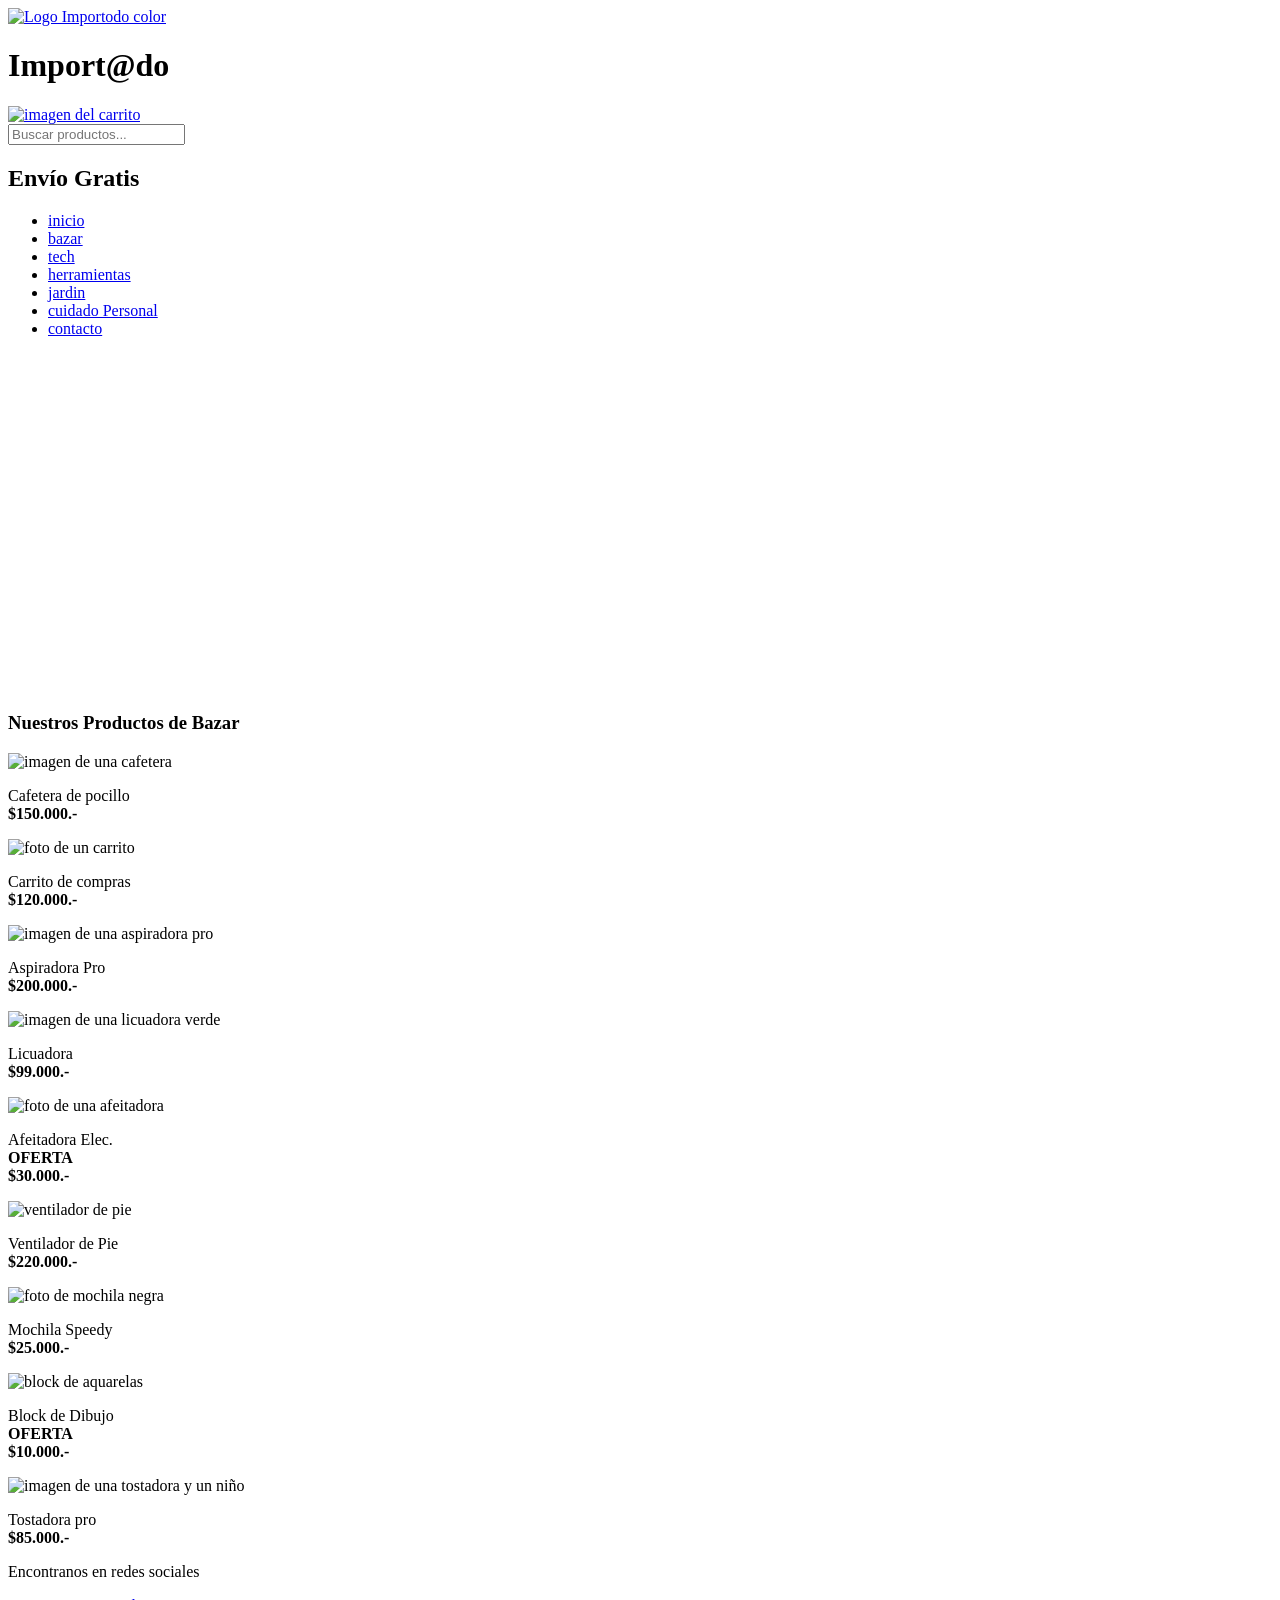
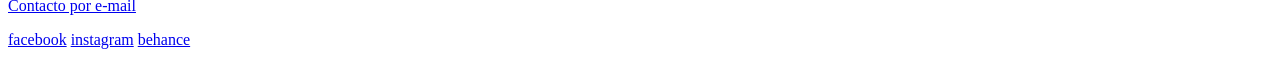
==== pages/bazar.html @ c87a24fb "Add files via upload" ====
<!DOCTYPE html>
<html lang="en">
<head>
    <meta charset="UTF-8">
    <meta name="viewport" content="width=device-width, initial-scale=1.0">
    <link rel="preconnect" href="https://fonts.googleapis.com">
<link rel="preconnect" href="https://fonts.gstatic.com" crossorigin>
<link href="https://fonts.googleapis.com/css2?family=Montserrat:ital,wght@0,100..900;1,100..900&display=swap" rel="stylesheet">
    
<link rel="stylesheet" href="/css/styles.css">

    <title>Imp@rTodo**Bazar</title>
</head>

<body><!--Aca empieza el Body-->

                              <!--Aca comienza el HEADER -->

    <header>
      <div  class="header-contenido">

        <a href="/index.html"><img src="/imagenes/LOGO IMPORTODO.png" alt="Logo Importodo color" class="logo"></a>

        <div class="importodo_box">

        <p><h1  id="importodo">Import@do</h1></p>
        </div>
        <a href="/pages/contacto.html"><img src="/imagenes/carrito.png" alt="imagen del carrito" class="carrito"></a>
                     
      </div>

      <div class="busca">
       <input type="text" id="buscar producto" placeholder="Buscar productos..." onkeypress="detectarEnter(event)">
       <p><h2>Envío Gratis</h2></p>
      </div>

       <nav>
       <ul>
        <li> <a href="/index.html">inicio</a></li>
        <li> <a href="/pages/bazar.html">bazar</a></li>
        <li> <a href="/pages/tech.html">tech</a></li>
        <li> <a href="/pages/herramientas.html">herramientas</a></li>
        <li> <a href="/pages/jardin.html">jardin</a></li>
        <li> <a href="/pages/cuidadopersonal.html"> cuidado Personal</a></li>
        <li> <a href="/pages/contacto.html">contacto</a></li>
       </ul>
       </nav>
    </header>                 <!--Aca termina el HEADER-->

   
   
    <main>                    <!--ACA EMPIEZA EL MAIN-->

    <div class="videos">    
    <video autoplay loop muted playsinline width="300" height="218">
    <source src="/video/chinakiele.mp4" type="video/mp4">
    </video>
    <video autoplay loop muted playsinline width="300" height="318">
      <source src="/video/video.ventilaores.mp4" type="video/mp4">
    </video>
    <video autoplay loop muted playsinline width="300" height="218">
      <source src="/video/ecommerce.mp4" type="video/mp4">
    </video>
    <video autoplay loop muted playsinline width="300" height="218">
      <source src="/video/santa.mp4" type="video/mp4">
    </video> 
  </div>
  <br>

      <h3>Nuestros Productos de Bazar</h3> 

   <div class="contenedor1productos">

    <div class="cafetera">
    <img src="/imagenes/cafetera.jpg" alt="imagen de una cafetera" width="150">    
    <p>Cafetera de pocillo <br> <strong> $150.000.-</strong> </p></div>

    <div class="cubiertas">
      <img src="/imagenes/carrito de compras.jpg" alt="foto de un carrito" width="150">
    <p>Carrito de compras <br> <strong>$120.000.-</strong></p></div>

    
    <div class="auriculares">
      <img src="/imagenes/aspiradora.jpg" alt="imagen de una aspiradora pro" width="150">
      <p>Aspiradora Pro <br> <strong>$200.000.-</strong></p></div>


       <div class="Licuadora"><img src="/imagenes/licuadora.jpg" alt="imagen de una licuadora verde" width="150">
        <p>Licuadora <br> <strong>$99.000.-</strong></p>
    </div>


    <div class="afeitadora"><img src="/imagenes/afeitadora.jpg" alt="foto de una afeitadora" width="150">
      <p>Afeitadora Elec. <br><strong> OFERTA</strong>
      <br><strong> $30.000.-</strong></p></div>
    

    <div class="ventiladorpie"><img src="/imagenes/ventilador_pie.jpg" alt="ventilador de pie" width="150">
      <p>Ventilador de Pie <br><strong> $220.000.-</strong></p></div>
    


    <div class="mochila"><img src="/imagenes/mochila.jpg" alt="foto de mochila negra" width="150">
      <p>Mochila Speedy<br><strong>$25.000.-</strong> </p>
    </div>
    

    <div class="blockdibujo"><img src="/imagenes/block aqua.jpg" alt="block de aquarelas" width="150">
      <p>Block de Dibujo <br><strong>OFERTA</strong> <br> <strong>$10.000.-</strong></p>
    </div>
    <div class="tostadora"><img src="/imagenes/tostadora.jpg" alt="imagen de una tostadora y un niño" width="150">
      <p>Tostadora pro<br><strong>$85.000.-</strong></p>
      </div>

  </div>

</main>                                      <!--ACA TERMINA EL Main-->



<footer class="footer-contacto">

  <div class="mail">
      <p>Encontranos en redes sociales<p>
        <a href="mailto:gelmi22@yahoo.com.ar">Contacto por e-mail</a>
          </div>

    <div class="redes-sociales">    

      <a href="https://www.facebook.com/profile.php?id=61595174871095" target="_blank" rel="noopener noreferrer" class="red-link facebook">facebook</a>
      <a href="https://www.instagram.com/toursxbaires/" target="_blank" class="red-link instagram">instagram</a>
      <a href="https://www.behance.net/Gelmientiras" target="_blank" class="red-link behance">behance</a>
          </div>

    </footer>
 


</body> <!--Aca termina el Body-->



</html>
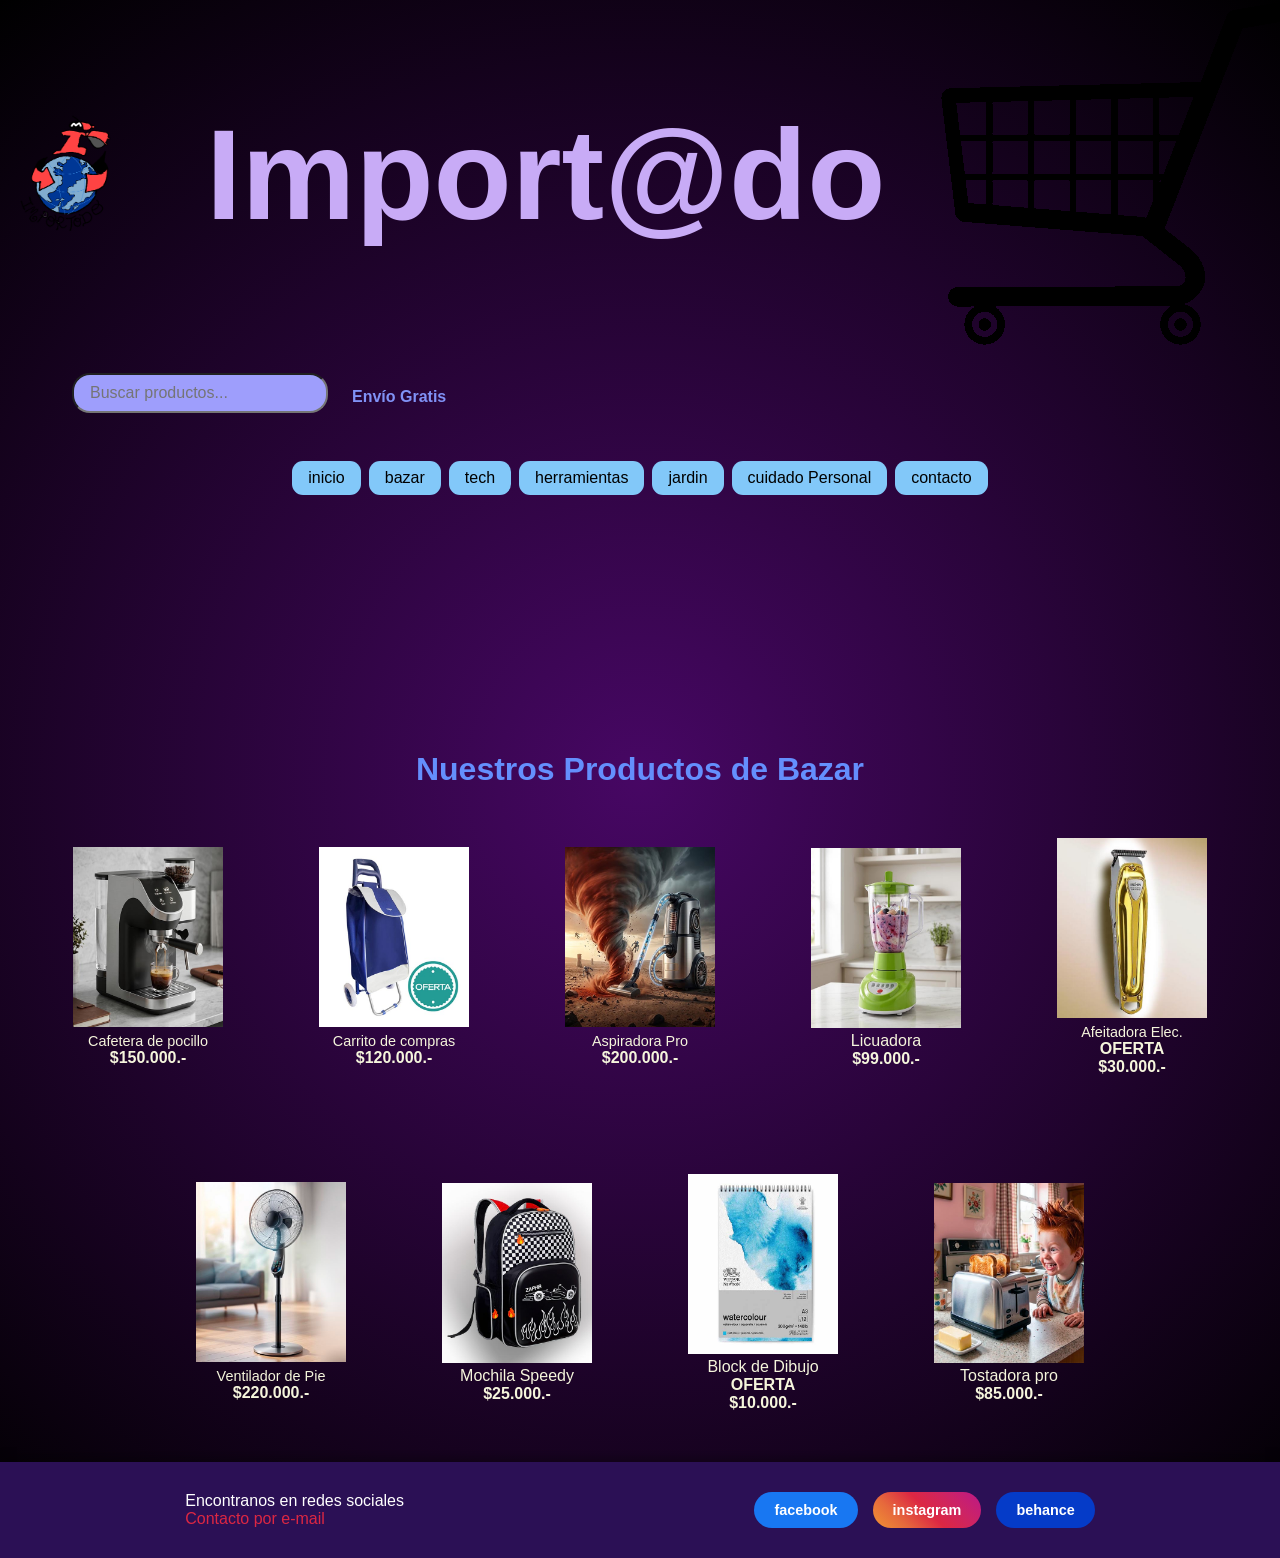
==== commit 41ea5432: "Corregir rutas para GitHub Pages y agregar videos" ====
--- a/pages/bazar.html
+++ b/pages/bazar.html
@@ -1,15 +1,15 @@
 <!DOCTYPE html>
-<html lang="en">
+<html lang="es">
 <head>
     <meta charset="UTF-8">
     <meta name="viewport" content="width=device-width, initial-scale=1.0">
     <link rel="preconnect" href="https://fonts.googleapis.com">
 <link rel="preconnect" href="https://fonts.gstatic.com" crossorigin>
 <link href="https://fonts.googleapis.com/css2?family=Montserrat:ital,wght@0,100..900;1,100..900&display=swap" rel="stylesheet">
-    
-<link rel="stylesheet" href="/css/styles.css">
 
-    <title>Imp@rTodo**Bazar</title>
+<link rel="stylesheet" href="../css/styles.css">
+
+    <title>ImporTodo_Bazar</title>
 </head>
 
 <body><!--Aca empieza el Body-->
@@ -19,14 +19,14 @@
     <header>
       <div  class="header-contenido">
 
-        <a href="/index.html"><img src="/imagenes/LOGO IMPORTODO.png" alt="Logo Importodo color" class="logo"></a>
+        <a href="../index.html"><img src="../imagenes/LOGO IMPORTODO.png" alt="Logo Importodo color" class="logo"></a>
 
         <div class="importodo_box">
 
         <p><h1  id="importodo">Import@do</h1></p>
         </div>
-        <a href="/pages/contacto.html"><img src="/imagenes/carrito.png" alt="imagen del carrito" class="carrito"></a>
-                     
+        <a href="../pages/contacto.html"><img src="../imagenes/carrito.png" alt="imagen del carrito" class="carrito"></a>
+
       </div>
 
       <div class="busca">
@@ -36,79 +36,79 @@
 
        <nav>
        <ul>
-        <li> <a href="/index.html">inicio</a></li>
-        <li> <a href="/pages/bazar.html">bazar</a></li>
-        <li> <a href="/pages/tech.html">tech</a></li>
-        <li> <a href="/pages/herramientas.html">herramientas</a></li>
-        <li> <a href="/pages/jardin.html">jardin</a></li>
-        <li> <a href="/pages/cuidadopersonal.html"> cuidado Personal</a></li>
-        <li> <a href="/pages/contacto.html">contacto</a></li>
+        <li> <a href="../index.html">inicio</a></li>
+        <li> <a href="../pages/bazar.html">bazar</a></li>
+        <li> <a href="../pages/tech.html">tech</a></li>
+        <li> <a href="../pages/herramientas.html">herramientas</a></li>
+        <li> <a href="../pages/jardin.html">jardin</a></li>
+        <li> <a href="../pages/cuidadopersonal.html"> cuidado Personal</a></li>
+        <li> <a href="../pages/contacto.html">contacto</a></li>
        </ul>
        </nav>
     </header>                 <!--Aca termina el HEADER-->
 
-   
-   
+
+
     <main>                    <!--ACA EMPIEZA EL MAIN-->
 
-    <div class="videos">    
+    <div class="videos">
     <video autoplay loop muted playsinline width="300" height="218">
-    <source src="/video/chinakiele.mp4" type="video/mp4">
+    <source src="../video/chinakiele.mp4" type="video/mp4">
     </video>
     <video autoplay loop muted playsinline width="300" height="318">
-      <source src="/video/video.ventilaores.mp4" type="video/mp4">
+      <source src="../video/video.ventilaores.mp4" type="video/mp4">
     </video>
     <video autoplay loop muted playsinline width="300" height="218">
-      <source src="/video/ecommerce.mp4" type="video/mp4">
+      <source src="../video/ecommerce.mp4" type="video/mp4">
     </video>
     <video autoplay loop muted playsinline width="300" height="218">
-      <source src="/video/santa.mp4" type="video/mp4">
-    </video> 
+      <source src="../video/santa.mp4" type="video/mp4">
+    </video>
   </div>
   <br>
 
-      <h3>Nuestros Productos de Bazar</h3> 
+      <h3>Nuestros Productos de Bazar</h3>
 
    <div class="contenedor1productos">
 
     <div class="cafetera">
-    <img src="/imagenes/cafetera.jpg" alt="imagen de una cafetera" width="150">    
+    <img src="../imagenes/cafetera.jpg" alt="imagen de una cafetera" width="150">
     <p>Cafetera de pocillo <br> <strong> $150.000.-</strong> </p></div>
 
     <div class="cubiertas">
-      <img src="/imagenes/carrito de compras.jpg" alt="foto de un carrito" width="150">
+      <img src="../imagenes/carrito de compras.jpg" alt="foto de un carrito" width="150">
     <p>Carrito de compras <br> <strong>$120.000.-</strong></p></div>
 
-    
+
     <div class="auriculares">
-      <img src="/imagenes/aspiradora.jpg" alt="imagen de una aspiradora pro" width="150">
+      <img src="../imagenes/aspiradora.jpg" alt="imagen de una aspiradora pro" width="150">
       <p>Aspiradora Pro <br> <strong>$200.000.-</strong></p></div>
 
 
-       <div class="Licuadora"><img src="/imagenes/licuadora.jpg" alt="imagen de una licuadora verde" width="150">
+       <div class="Licuadora"><img src="../imagenes/licuadora.jpg" alt="imagen de una licuadora verde" width="150">
         <p>Licuadora <br> <strong>$99.000.-</strong></p>
     </div>
 
 
-    <div class="afeitadora"><img src="/imagenes/afeitadora.jpg" alt="foto de una afeitadora" width="150">
+    <div class="afeitadora"><img src="../imagenes/afeitadora.jpg" alt="foto de una afeitadora" width="150">
       <p>Afeitadora Elec. <br><strong> OFERTA</strong>
       <br><strong> $30.000.-</strong></p></div>
-    
-
-    <div class="ventiladorpie"><img src="/imagenes/ventilador_pie.jpg" alt="ventilador de pie" width="150">
-      <p>Ventilador de Pie <br><strong> $220.000.-</strong></p></div>
-    
 
 
-    <div class="mochila"><img src="/imagenes/mochila.jpg" alt="foto de mochila negra" width="150">
+    <div class="ventiladorpie"><img src="../imagenes/ventilador_pie.jpg" alt="ventilador de pie" width="150">
+      <p>Ventilador de Pie <br><strong> $220.000.-</strong></p></div>
+
+
+
+    <div class="mochila"><img src="../imagenes/mochila.jpg" alt="foto de mochila negra" width="150">
       <p>Mochila Speedy<br><strong>$25.000.-</strong> </p>
     </div>
-    
 
-    <div class="blockdibujo"><img src="/imagenes/block aqua.jpg" alt="block de aquarelas" width="150">
+
+    <div class="blockdibujo"><img src="../imagenes/block aqua.jpg" alt="block de aquarelas" width="150">
       <p>Block de Dibujo <br><strong>OFERTA</strong> <br> <strong>$10.000.-</strong></p>
     </div>
-    <div class="tostadora"><img src="/imagenes/tostadora.jpg" alt="imagen de una tostadora y un niño" width="150">
+    <div class="tostadora"><img src="../imagenes/tostadora.jpg" alt="imagen de una tostadora y un niño" width="150">
       <p>Tostadora pro<br><strong>$85.000.-</strong></p>
       </div>
 
@@ -125,7 +125,7 @@
         <a href="mailto:gelmi22@yahoo.com.ar">Contacto por e-mail</a>
           </div>
 
-    <div class="redes-sociales">    
+    <div class="redes-sociales">
 
       <a href="https://www.facebook.com/profile.php?id=61595174871095" target="_blank" rel="noopener noreferrer" class="red-link facebook">facebook</a>
       <a href="https://www.instagram.com/toursxbaires/" target="_blank" class="red-link instagram">instagram</a>
@@ -133,7 +133,7 @@
           </div>
 
     </footer>
- 
+
 
 
 </body> <!--Aca termina el Body-->
--- a/css/styles.css
+++ b/css/styles.css
@@ -0,0 +1,403 @@
+* {
+    margin: 0;
+    padding: 0;
+    box-sizing: border-box;    
+    font-size: 16px; 
+    font-family: 'Montserrat', sans-serif;
+}
+
+body {
+    width: 100%;   
+    color: rgb(63, 2, 2);    
+    background-image: radial-gradient(circle, #470764, #000000);
+
+}
+
+.header-contenido {
+    display: flex;
+    justify-content: space-between;
+    gap: 2.5rem;
+    align-items: center;
+    width: 100vw;
+    padding-right: 3rem;
+}
+
+.logo {
+    width: 150px;
+    height: auto;
+    
+}
+
+.importodo_box {
+    display: flex;
+}
+
+#importodo {
+    color: rgb(200, 171, 246);
+    font-family: 'Montserrat', sans-serif ;
+    font-size: 8rem;
+    font-weight: 900;
+    margin: 1rem;
+    text-align: center;
+}
+
+i {
+    color: #e0e0e0;
+    transform: scale(5); 
+}  
+
+.busca {
+    color: #8092f6;
+    width: 100vw;
+    display: flex;
+    align-items:center ;
+    text-align: center;
+}
+
+
+input {
+    background-color: rgb(158, 158, 252);
+    width: 16rem; 
+    height: 2.5rem;          
+    margin: 1.5rem;       
+    justify-content: center;       
+    margin-bottom: 2rem; 
+    margin-left: 4.5rem;  
+    padding: 0.25rem 1rem;  
+    border-radius: 18px;
+    font-size: 1rem;     
+}
+
+main {
+    width:100%;
+    display: flex;
+    flex-wrap: wrap;
+    padding: 3em;
+    justify-content:space-between
+}
+
+.formain {
+    width: 100vw;
+    height:40rem;
+    padding: 10rem;
+    background-color: #648ffd;
+}
+
+.videos {
+  display: flex;
+  flex-direction: row;      
+  flex-wrap: nowrap;        
+  justify-content: center; 
+  align-items: center;      
+  width: 100%;
+  height: 9rem; 
+  gap: 2.5rem; 
+  margin-top: 1rem; 
+
+}
+
+h3 {
+    color: #648ffd;
+    text-align: center;
+    font-size: 2rem;
+    width: 100%;
+    padding: 1rem;
+    margin-top: 0.5em;
+    margin-bottom: 2rem;
+}
+
+.video {
+    width: 100vw;
+    margin: 1rem;
+        
+}
+
+
+
+
+nav ul {
+    display: flex;
+    list-style: none;
+    padding: 0;
+    margin: 1rem;
+    gap: 0.5rem;
+    flex-wrap: wrap;
+    justify-content: center;
+}
+
+nav li {
+    background-color: rgb(130, 200, 249);
+    padding: 8px 16px;
+    border-radius: 11px;
+}
+
+nav a {
+    text-decoration: none;
+    color: black;
+}
+
+.contenedor1productos {
+    display: flex;
+    flex-wrap: wrap;
+    gap: 6rem;
+    font-size: 0.90rem;   
+    padding: 2px;   
+    color: beige;
+    align-items: center;
+    text-align: center; 
+    justify-content: center;
+
+    }
+
+   
+ .cafetera > p { 
+    font-size: 0.90rem;   
+    padding: 2px;
+    color: beige;
+    align-items: center;
+    text-align: center;
+} 
+
+.cubiertas > p {
+    font-size: 0.90rem;   
+    padding: 2px;
+    color: beige;
+    align-items: center;
+    text-align: center;
+}
+
+.auriculares > p {
+    font-size: 0.90rem;   
+    padding: 2px;
+    color: beige;
+    align-items: center;
+    text-align: center;
+}
+
+.soldadora > P {
+     font-size: 0.90rem;   
+    padding: 2px;
+    color: beige;
+    align-items: center;
+    text-align: center;
+}
+
+.pileta > p {
+    font-size: 0.90rem;   
+    padding: 2px;
+    color: beige;
+    align-items: center;
+    text-align: center;
+}
+
+.ventiladorpie > p {
+    font-size: 0.90rem;   
+    padding: 2px;
+    color: beige;
+    align-items: center;
+    text-align: center;
+}
+
+.afeitadora > p {
+    font-size: 0.90rem;   
+    padding: 2px;
+    color: beige;
+    align-items: center;
+    text-align: center;
+}
+
+.cucha > p {
+    font-size: 0.90rem;   
+    padding: 2px;
+    color: beige;
+    align-items: center;
+    text-align: center;
+    
+}
+ 
+
+
+/* table {
+  width: 100%;
+  max-width: 800px;
+  border-collapse: collapse;
+  margin: 20px auto;
+  font-family: Arial, sans-serif;
+  background-color: #ffffff;
+  box-shadow: 0 4px 6px rgba(0, 0, 0, 0.1);
+  border-radius: 8px;
+  overflow: hidden;
+}
+
+
+th, td {
+  padding: 12px 16px;
+  text-align: center;
+  border-bottom: 1px solid #e0e0e0;
+}
+
+
+th {
+  background-color: #2c3e50;
+  color: #ffffff;
+  font-weight: bold;
+}
+
+
+tbody tr:nth-child(even) {
+  background-color: #f8f9fa;
+}
+
+
+tbody tr:hover {
+  background-color: #f1f1f1;
+}
+
+
+tfoot td, td[colspan] {
+  font-size: 0.9em;
+  color: #666;
+  font-style: italic;
+  padding: 10px;
+} */
+
+form {
+        width: 100%;
+        border: solid rgb(125, 20, 186) 2px;
+        padding: 1rem  2.5rem;
+}    
+
+.mensaje {
+    width: 80%;
+    height: 7rem;
+    padding: 4rem 1rem;
+}
+
+/* footer {
+    width: 100vw;
+    height:10rem;
+    display: flex;
+    flex-wrap: wrap;
+    justify-content: space-around;
+    align-items: center;
+    background-color: rgb(64, 11, 116);
+    padding: 30px 20px;
+    gap: 20px
+} 
+
+
+
+.separador {
+    width: 65%;
+    height: 10rem;
+    background-color: rgb(204, 176, 18);
+}
+
+
+.contacto {      
+    padding-left: 5rem;
+    text-align: left;     
+  
+}
+
+
+.contacto a {
+    text-decoration: none;
+    color: rgb(82, 145, 247);
+}
+
+
+
+.redes {    
+        text-align: right;
+        color: rgb(210, 223, 245);
+        padding-top: 1rem;
+        padding-right: 2rem;
+}   
+
+.linkredes  a {
+    display: flex; 
+    gap: 15px;
+    width: 36%;
+    height: 10rem;
+    background-color: rgb(182, 55, 55);
+    padding-top:1.5rem;
+    text-decoration: none;
+
+    }  */
+
+/* Contenedor principal del pie de página */
+.footer-contacto {
+  background-color: #2b1055; 
+  color: #ffffff;
+  display: flex;
+  flex-wrap: wrap;
+  justify-content: space-around;
+  align-items: center;
+  padding: 30px 20px;
+  gap: 20px;
+  box-shadow: 0 -4px 10px rgba(0, 0, 0, 0.3);
+}
+
+footer a {
+    text-decoration: none;
+    color: #dc2743;
+}
+/* Sección del e-mail */
+.contacto-email p {
+  margin: 0 0 8px 0;
+  font-size: 1.1rem;
+  font-weight: bold;
+  /* color: #ffda44;  */
+ }
+
+.link-email {
+  color: #e0e0e0;
+  transition: color 0.3s ease;
+}
+
+.link-email:hover {
+  color: #ffffff;
+  text-decoration: underline;
+}
+
+/* Contenedor de las redes sociales */
+.redes-sociales {
+  display: flex;
+  gap: 15px;
+  align-items: center;
+}
+
+/* Botones de las redes sociales */
+.red-link {
+  display: inline-block;
+  padding: 10px 20px;
+  border-radius: 25px;
+  color: #ffffff;
+  text-decoration: none;
+  font-weight: bold;
+  font-size: 0.9rem;
+  transition: transform 0.2s ease, background-color 0.3s ease;
+}
+
+.red-link:hover {
+  transform: translateY(-3px); /* Efecto de elevación al pasar el cursor */
+}
+
+
+.facebook {
+  background-color: #1877f2;
+}
+
+.instagram {
+  background: linear-gradient(45deg, #f09433, #e6683c, #dc2743, #cc2366, #bc1888);
+}
+
+.behance {
+  background-color: #053bc8;
+}    
+
+#oferton {
+    color: rgb(255, 214, 10);
+}
+
